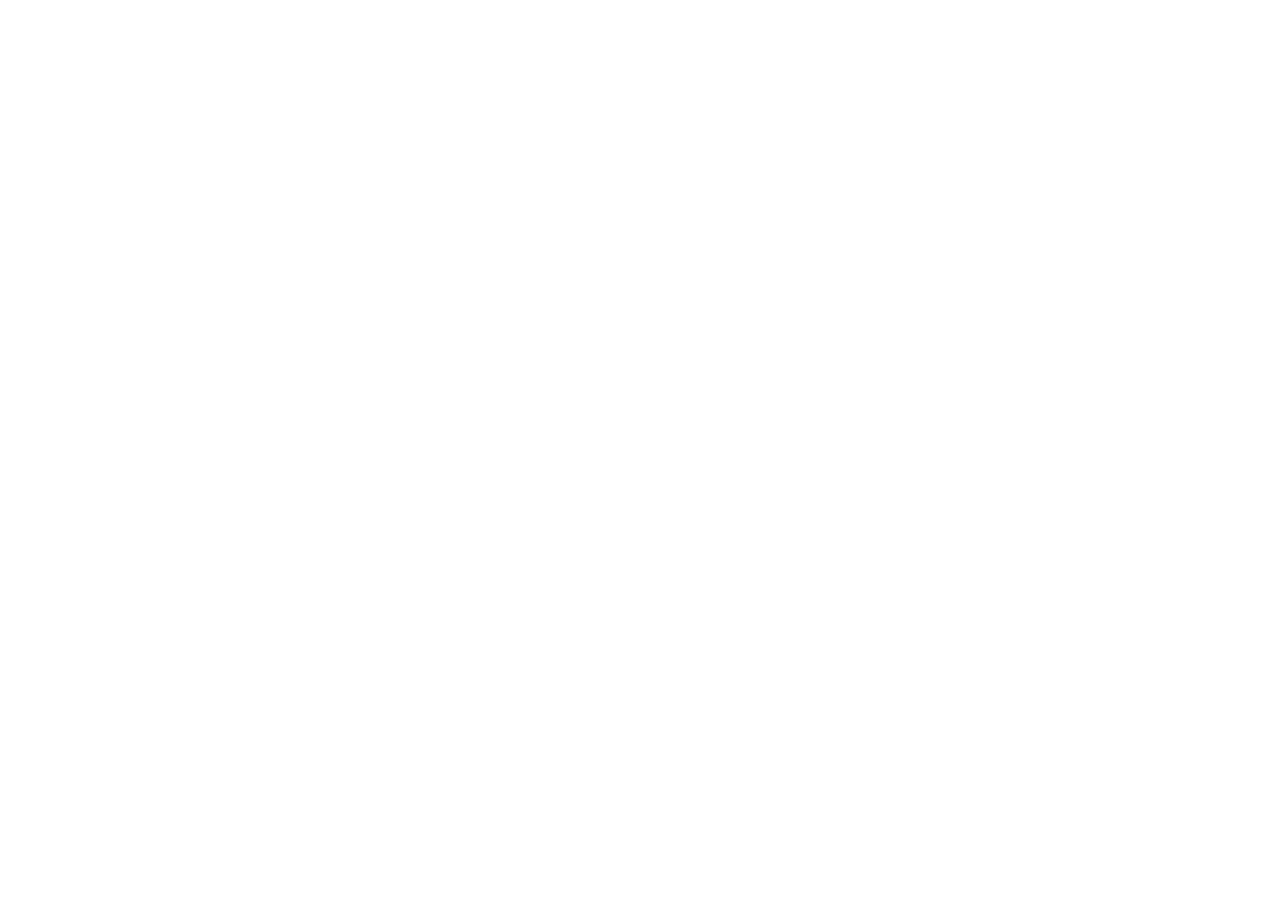
==== index.html @ 955e0716 "Project start" ====
<!DOCTYPE html>
<html lang="en">
<head>
    <meta charset="UTF-8">
    <meta http-equiv="X-UA-Compatible" content="IE=edge">
    <meta name="viewport" content="width=device-width, initial-scale=1.0">
    <link rel="stylesheet" href="/Styles/index.css">
    <title>Document</title>
</head>
<body>
    
</body>
</html>
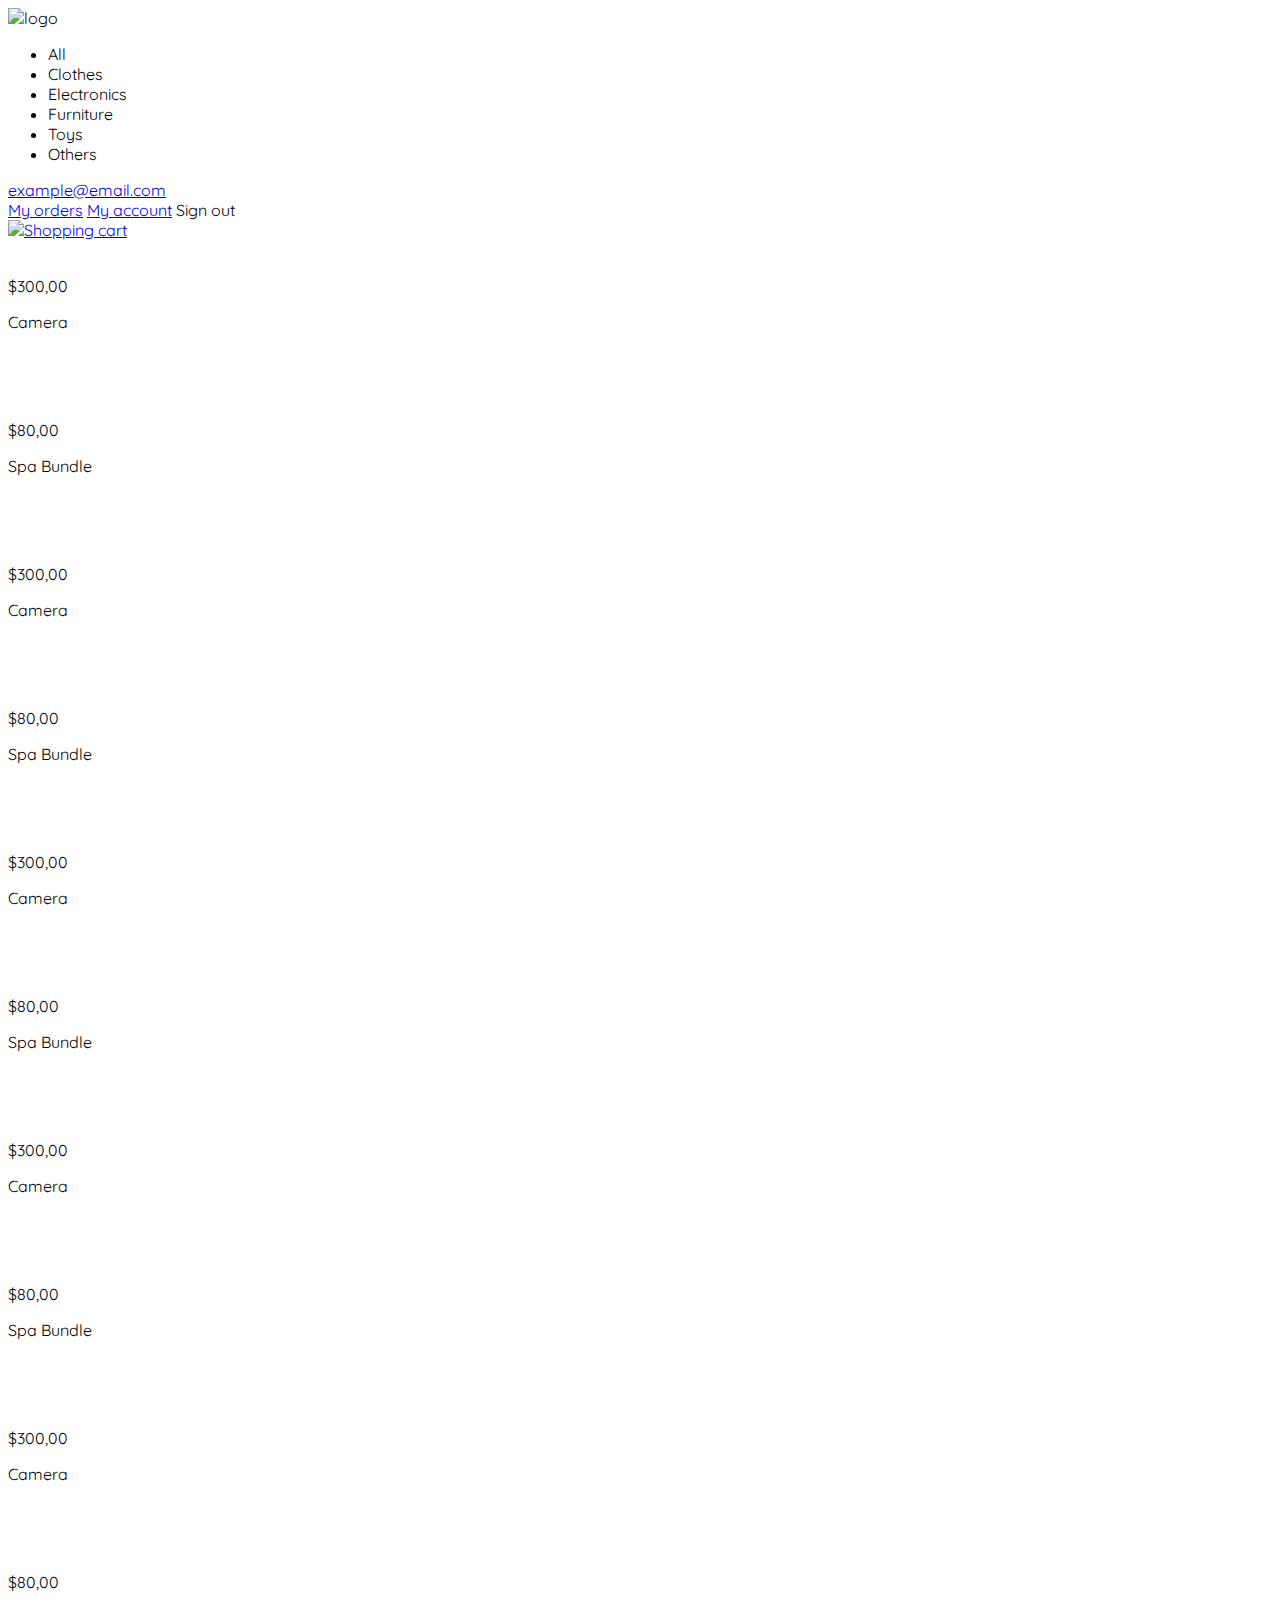
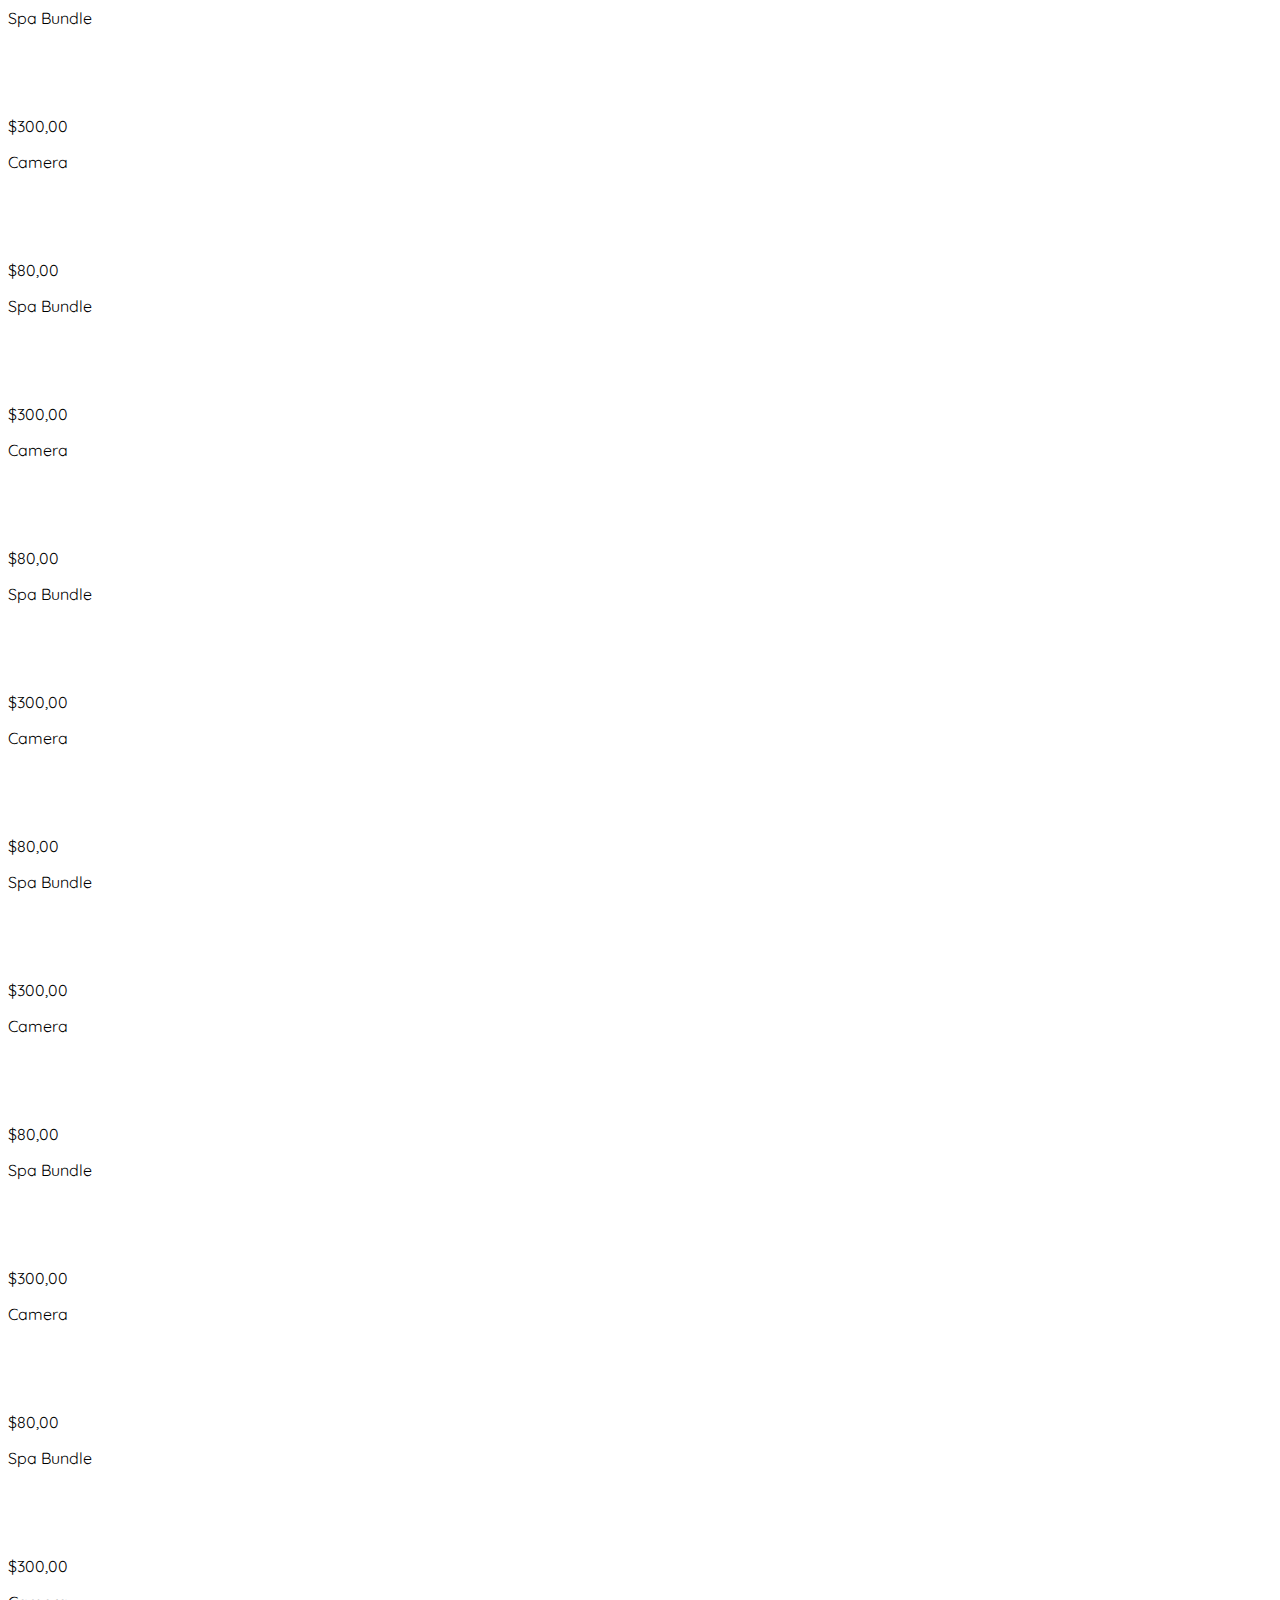
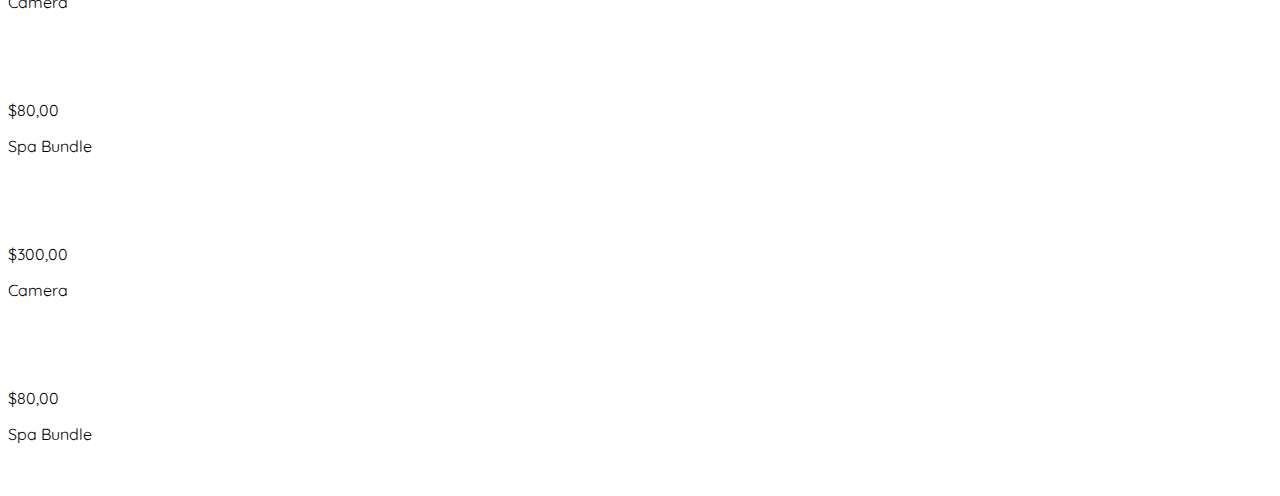
==== commit 42d9f3ca: "Order list page added plus mobile menu" ====
--- a/index.html
+++ b/index.html
@@ -1,13 +1,440 @@
 <!DOCTYPE html>
 <html lang="en">
-<head>
-    <meta charset="UTF-8">
-    <meta http-equiv="X-UA-Compatible" content="IE=edge">
-    <meta name="viewport" content="width=device-width, initial-scale=1.0">
-    <link rel="stylesheet" href="/Styles/index.css">
-    <title>Document</title>
-</head>
-<body>
-    
-</body>
-</html>+  <head>
+    <meta charset="UTF-8" />
+    <meta http-equiv="X-UA-Compatible" content="IE=edge" />
+    <meta name="viewport" content="width=device-width, initial-scale=1.0" />
+    <link rel="stylesheet" href="/Styles/index.css" />
+    <link rel="shortcut icon" href="/logos/favicon_bota_fora.svg" type="img" />
+    <!-- fonts -->
+    <link rel="preconnect" href="https://fonts.googleapis.com" />
+    <link rel="preconnect" href="https://fonts.gstatic.com" crossorigin />
+    <link
+      href="https://fonts.googleapis.com/css2?family=Quicksand:wght@300;500;700&display=swap"
+      rel="stylesheet"
+    />
+    <title>Yard Sale</title>
+  </head>
+  <body>
+    <header>
+      <nav class="bar-nav">
+        <img src="/logos/logo_yard_sale.svg" alt="logo" class="logo" />
+        <ul class="menu-navigation">
+          <li>All</li>
+          <li>Clothes</li>
+          <li>Electronics</li>
+          <li>Furniture</li>
+          <li>Toys</li>
+          <li>Others</li>
+        </ul>
+        <div class="cart-container">
+          <div class="dropdown">
+            <a href="/components/login.html" class="button-menu"
+              >example@email.com</a
+            >
+            <div class="dropdown-menu">
+              <a href="/">My orders</a>
+              <a href="/">My account</a>
+              <span>Sign out</span>
+            </div>
+          </div>
+          <a href="/components/order.html" class="cart">
+            <img
+              src="/icons/icon_shopping_cart.svg"
+              alt="Shopping cart"
+              class="cart-logo"
+            />
+          </a>
+        </div>
+      </nav>
+    </header>
+
+    <section class="main-container">
+      <div class="cards-container">
+        <div class="product-card">
+          <img
+            src="https://images.pexels.com/photos/821651/pexels-photo-821651.jpeg?auto=compress&cs=tinysrgb&dpr=2&h=650&w=940"
+            alt=""
+          />
+          <div class="product-info">
+            <div>
+              <p>$300,00</p>
+              <p>Camera</p>
+            </div>
+            <figure>
+              <img src="/icons/bt_add_to_cart.svg" alt="" />
+            </figure>
+          </div>
+        </div>
+
+        <div class="product-card">
+          <img
+            src="https://images.pexels.com/photos/4210374/pexels-photo-4210374.jpeg?cs=srgb&dl=pexels-karolina-grabowska-4210374.jpg&fm=jpg"
+            alt=""
+          />
+          <div class="product-info">
+            <div>
+              <p>$80,00</p>
+              <p>Spa Bundle</p>
+            </div>
+            <figure>
+              <img src="/icons/bt_add_to_cart.svg" alt="" />
+            </figure>
+          </div>
+        </div>
+
+        <div class="product-card">
+          <img
+            src="https://images.pexels.com/photos/821651/pexels-photo-821651.jpeg?auto=compress&cs=tinysrgb&dpr=2&h=650&w=940"
+            alt=""
+          />
+          <div class="product-info">
+            <div>
+              <p>$300,00</p>
+              <p>Camera</p>
+            </div>
+            <figure>
+              <img src="/icons/bt_add_to_cart.svg" alt="" />
+            </figure>
+          </div>
+        </div>
+
+        <div class="product-card">
+          <img
+            src="https://images.pexels.com/photos/4210374/pexels-photo-4210374.jpeg?cs=srgb&dl=pexels-karolina-grabowska-4210374.jpg&fm=jpg"
+            alt=""
+          />
+          <div class="product-info">
+            <div>
+              <p>$80,00</p>
+              <p>Spa Bundle</p>
+            </div>
+            <figure>
+              <img src="/icons/bt_add_to_cart.svg" alt="" />
+            </figure>
+          </div>
+        </div>
+
+        <div class="product-card">
+          <img
+            src="https://images.pexels.com/photos/821651/pexels-photo-821651.jpeg?auto=compress&cs=tinysrgb&dpr=2&h=650&w=940"
+            alt=""
+          />
+          <div class="product-info">
+            <div>
+              <p>$300,00</p>
+              <p>Camera</p>
+            </div>
+            <figure>
+              <img src="/icons/bt_add_to_cart.svg" alt="" />
+            </figure>
+          </div>
+        </div>
+
+        <div class="product-card">
+          <img
+            src="https://images.pexels.com/photos/4210374/pexels-photo-4210374.jpeg?cs=srgb&dl=pexels-karolina-grabowska-4210374.jpg&fm=jpg"
+            alt=""
+          />
+          <div class="product-info">
+            <div>
+              <p>$80,00</p>
+              <p>Spa Bundle</p>
+            </div>
+            <figure>
+              <img src="/icons/bt_add_to_cart.svg" alt="" />
+            </figure>
+          </div>
+        </div>
+
+        <div class="product-card">
+          <img
+            src="https://images.pexels.com/photos/821651/pexels-photo-821651.jpeg?auto=compress&cs=tinysrgb&dpr=2&h=650&w=940"
+            alt=""
+          />
+          <div class="product-info">
+            <div>
+              <p>$300,00</p>
+              <p>Camera</p>
+            </div>
+            <figure>
+              <img src="/icons/bt_add_to_cart.svg" alt="" />
+            </figure>
+          </div>
+        </div>
+
+        <div class="product-card">
+          <img
+            src="https://images.pexels.com/photos/4210374/pexels-photo-4210374.jpeg?cs=srgb&dl=pexels-karolina-grabowska-4210374.jpg&fm=jpg"
+            alt=""
+          />
+          <div class="product-info">
+            <div>
+              <p>$80,00</p>
+              <p>Spa Bundle</p>
+            </div>
+            <figure>
+              <img src="/icons/bt_add_to_cart.svg" alt="" />
+            </figure>
+          </div>
+        </div>
+
+        <div class="product-card">
+          <img
+            src="https://images.pexels.com/photos/821651/pexels-photo-821651.jpeg?auto=compress&cs=tinysrgb&dpr=2&h=650&w=940"
+            alt=""
+          />
+          <div class="product-info">
+            <div>
+              <p>$300,00</p>
+              <p>Camera</p>
+            </div>
+            <figure>
+              <img src="/icons/bt_add_to_cart.svg" alt="" />
+            </figure>
+          </div>
+        </div>
+
+        <div class="product-card">
+          <img
+            src="https://images.pexels.com/photos/4210374/pexels-photo-4210374.jpeg?cs=srgb&dl=pexels-karolina-grabowska-4210374.jpg&fm=jpg"
+            alt=""
+          />
+          <div class="product-info">
+            <div>
+              <p>$80,00</p>
+              <p>Spa Bundle</p>
+            </div>
+            <figure>
+              <img src="/icons/bt_add_to_cart.svg" alt="" />
+            </figure>
+          </div>
+        </div>
+
+        <div class="product-card">
+          <img
+            src="https://images.pexels.com/photos/821651/pexels-photo-821651.jpeg?auto=compress&cs=tinysrgb&dpr=2&h=650&w=940"
+            alt=""
+          />
+          <div class="product-info">
+            <div>
+              <p>$300,00</p>
+              <p>Camera</p>
+            </div>
+            <figure>
+              <img src="/icons/bt_add_to_cart.svg" alt="" />
+            </figure>
+          </div>
+        </div>
+
+        <div class="product-card">
+          <img
+            src="https://images.pexels.com/photos/4210374/pexels-photo-4210374.jpeg?cs=srgb&dl=pexels-karolina-grabowska-4210374.jpg&fm=jpg"
+            alt=""
+          />
+          <div class="product-info">
+            <div>
+              <p>$80,00</p>
+              <p>Spa Bundle</p>
+            </div>
+            <figure>
+              <img src="/icons/bt_add_to_cart.svg" alt="" />
+            </figure>
+          </div>
+        </div>
+
+        <div class="product-card">
+          <img
+            src="https://images.pexels.com/photos/821651/pexels-photo-821651.jpeg?auto=compress&cs=tinysrgb&dpr=2&h=650&w=940"
+            alt=""
+          />
+          <div class="product-info">
+            <div>
+              <p>$300,00</p>
+              <p>Camera</p>
+            </div>
+            <figure>
+              <img src="/icons/bt_add_to_cart.svg" alt="" />
+            </figure>
+          </div>
+        </div>
+
+        <div class="product-card">
+          <img
+            src="https://images.pexels.com/photos/4210374/pexels-photo-4210374.jpeg?cs=srgb&dl=pexels-karolina-grabowska-4210374.jpg&fm=jpg"
+            alt=""
+          />
+          <div class="product-info">
+            <div>
+              <p>$80,00</p>
+              <p>Spa Bundle</p>
+            </div>
+            <figure>
+              <img src="/icons/bt_add_to_cart.svg" alt="" />
+            </figure>
+          </div>
+        </div>
+
+        <div class="product-card">
+          <img
+            src="https://images.pexels.com/photos/821651/pexels-photo-821651.jpeg?auto=compress&cs=tinysrgb&dpr=2&h=650&w=940"
+            alt=""
+          />
+          <div class="product-info">
+            <div>
+              <p>$300,00</p>
+              <p>Camera</p>
+            </div>
+            <figure>
+              <img src="/icons/bt_add_to_cart.svg" alt="" />
+            </figure>
+          </div>
+        </div>
+
+        <div class="product-card">
+          <img
+            src="https://images.pexels.com/photos/4210374/pexels-photo-4210374.jpeg?cs=srgb&dl=pexels-karolina-grabowska-4210374.jpg&fm=jpg"
+            alt=""
+          />
+          <div class="product-info">
+            <div>
+              <p>$80,00</p>
+              <p>Spa Bundle</p>
+            </div>
+            <figure>
+              <img src="/icons/bt_add_to_cart.svg" alt="" />
+            </figure>
+          </div>
+        </div>
+
+        <div class="product-card">
+          <img
+            src="https://images.pexels.com/photos/821651/pexels-photo-821651.jpeg?auto=compress&cs=tinysrgb&dpr=2&h=650&w=940"
+            alt=""
+          />
+          <div class="product-info">
+            <div>
+              <p>$300,00</p>
+              <p>Camera</p>
+            </div>
+            <figure>
+              <img src="/icons/bt_add_to_cart.svg" alt="" />
+            </figure>
+          </div>
+        </div>
+
+        <div class="product-card">
+          <img
+            src="https://images.pexels.com/photos/4210374/pexels-photo-4210374.jpeg?cs=srgb&dl=pexels-karolina-grabowska-4210374.jpg&fm=jpg"
+            alt=""
+          />
+          <div class="product-info">
+            <div>
+              <p>$80,00</p>
+              <p>Spa Bundle</p>
+            </div>
+            <figure>
+              <img src="/icons/bt_add_to_cart.svg" alt="" />
+            </figure>
+          </div>
+        </div>
+
+        <div class="product-card">
+          <img
+            src="https://images.pexels.com/photos/821651/pexels-photo-821651.jpeg?auto=compress&cs=tinysrgb&dpr=2&h=650&w=940"
+            alt=""
+          />
+          <div class="product-info">
+            <div>
+              <p>$300,00</p>
+              <p>Camera</p>
+            </div>
+            <figure>
+              <img src="/icons/bt_add_to_cart.svg" alt="" />
+            </figure>
+          </div>
+        </div>
+
+        <div class="product-card">
+          <img
+            src="https://images.pexels.com/photos/4210374/pexels-photo-4210374.jpeg?cs=srgb&dl=pexels-karolina-grabowska-4210374.jpg&fm=jpg"
+            alt=""
+          />
+          <div class="product-info">
+            <div>
+              <p>$80,00</p>
+              <p>Spa Bundle</p>
+            </div>
+            <figure>
+              <img src="/icons/bt_add_to_cart.svg" alt="" />
+            </figure>
+          </div>
+        </div>
+
+        <div class="product-card">
+          <img
+            src="https://images.pexels.com/photos/821651/pexels-photo-821651.jpeg?auto=compress&cs=tinysrgb&dpr=2&h=650&w=940"
+            alt=""
+          />
+          <div class="product-info">
+            <div>
+              <p>$300,00</p>
+              <p>Camera</p>
+            </div>
+            <figure>
+              <img src="/icons/bt_add_to_cart.svg" alt="" />
+            </figure>
+          </div>
+        </div>
+
+        <div class="product-card">
+          <img
+            src="https://images.pexels.com/photos/4210374/pexels-photo-4210374.jpeg?cs=srgb&dl=pexels-karolina-grabowska-4210374.jpg&fm=jpg"
+            alt=""
+          />
+          <div class="product-info">
+            <div>
+              <p>$80,00</p>
+              <p>Spa Bundle</p>
+            </div>
+            <figure>
+              <img src="/icons/bt_add_to_cart.svg" alt="" />
+            </figure>
+          </div>
+        </div>
+
+        <div class="product-card">
+          <img
+            src="https://images.pexels.com/photos/821651/pexels-photo-821651.jpeg?auto=compress&cs=tinysrgb&dpr=2&h=650&w=940"
+            alt=""
+          />
+          <div class="product-info">
+            <div>
+              <p>$300,00</p>
+              <p>Camera</p>
+            </div>
+            <figure>
+              <img src="/icons/bt_add_to_cart.svg" alt="" />
+            </figure>
+          </div>
+        </div>
+
+        <div class="product-card">
+          <img
+            src="https://images.pexels.com/photos/4210374/pexels-photo-4210374.jpeg?cs=srgb&dl=pexels-karolina-grabowska-4210374.jpg&fm=jpg"
+            alt=""
+          />
+          <div class="product-info">
+            <div>
+              <p>$80,00</p>
+              <p>Spa Bundle</p>
+            </div>
+            <figure>
+              <img src="/icons/bt_add_to_cart.svg" alt="" />
+            </figure>
+          </div>
+        </div>
+      </div>
+    </section>
+  </body>
+</html>
--- a/Styles/index.css
+++ b/Styles/index.css
@@ -0,0 +1,11 @@
+:root{
+    --white: #FFFFFF;
+    --black: #000000;
+    --dark: #232830;
+    --very-light-pink: #C7C7C7;
+    --text-input-field: #F7F7F7;
+    --hospital-green: #ACD9B2;
+}
+body{
+    font-family: 'Quicksand', sans-serif;
+}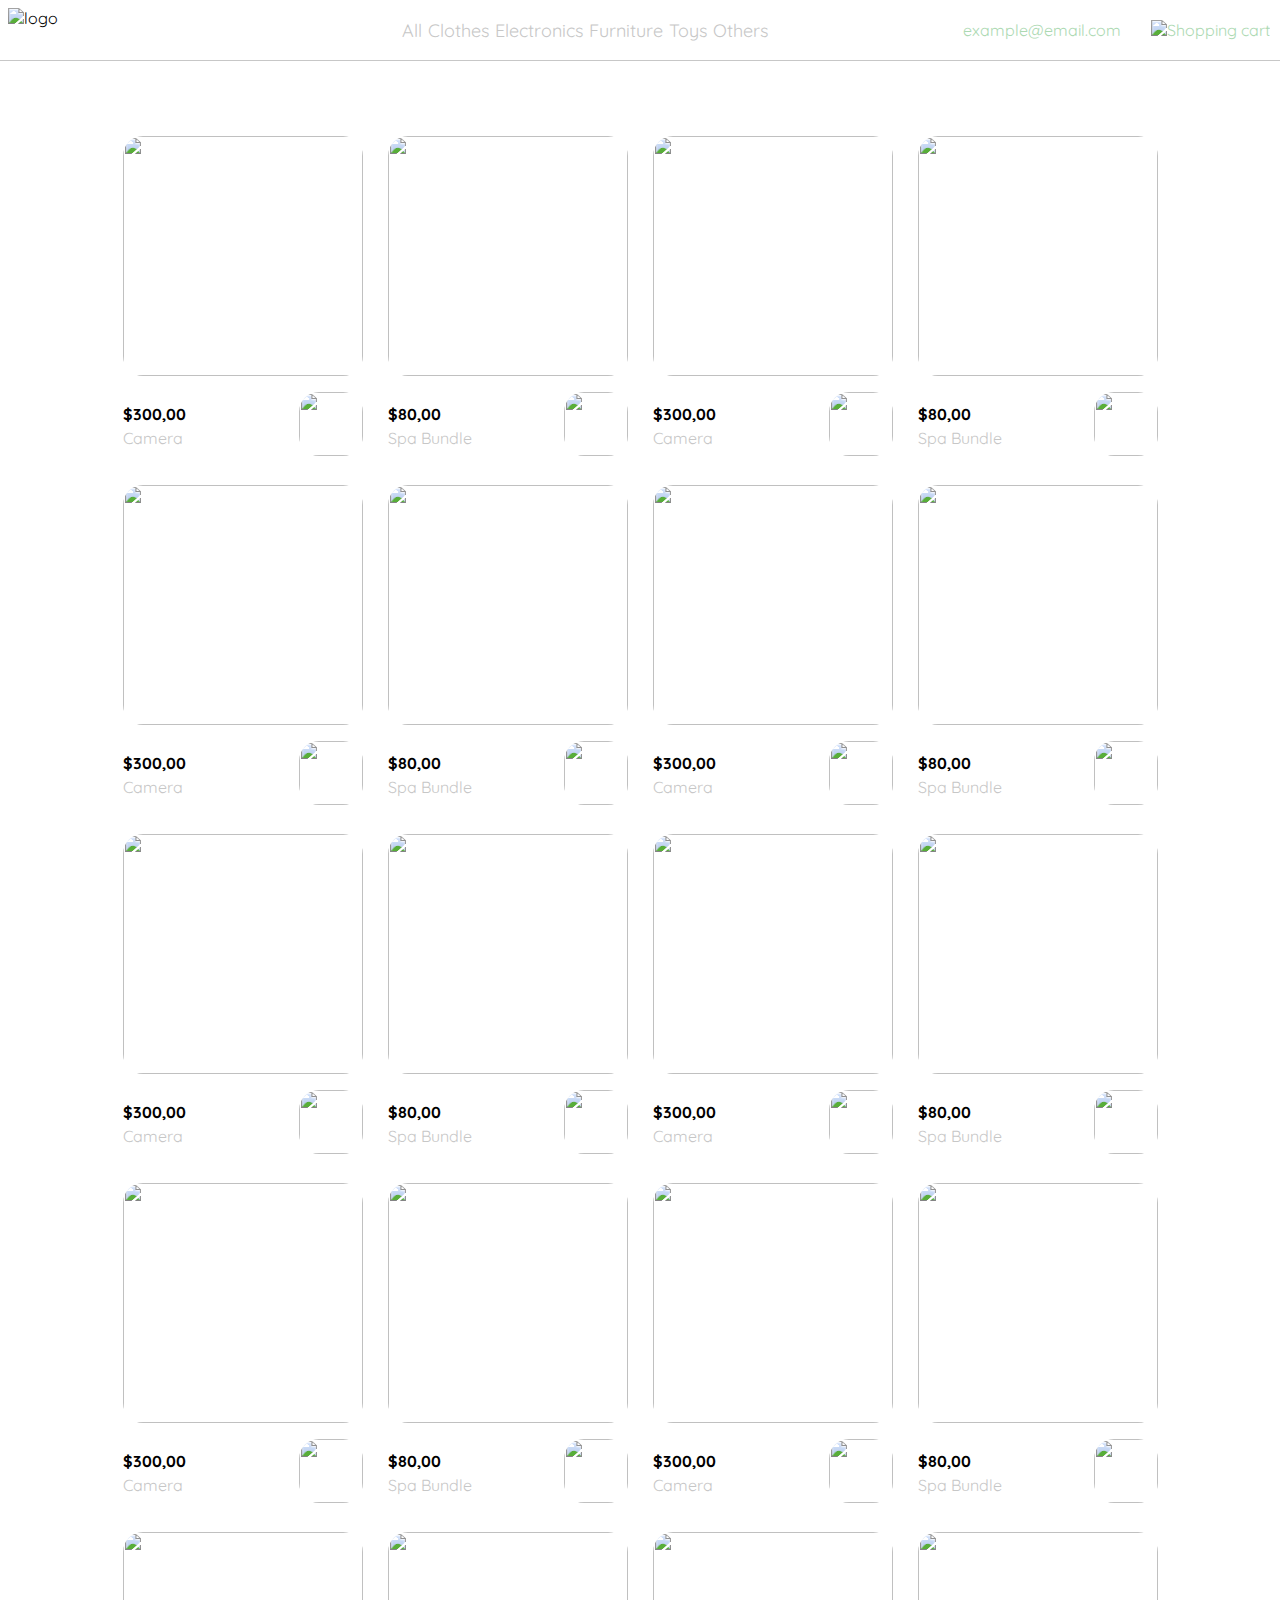
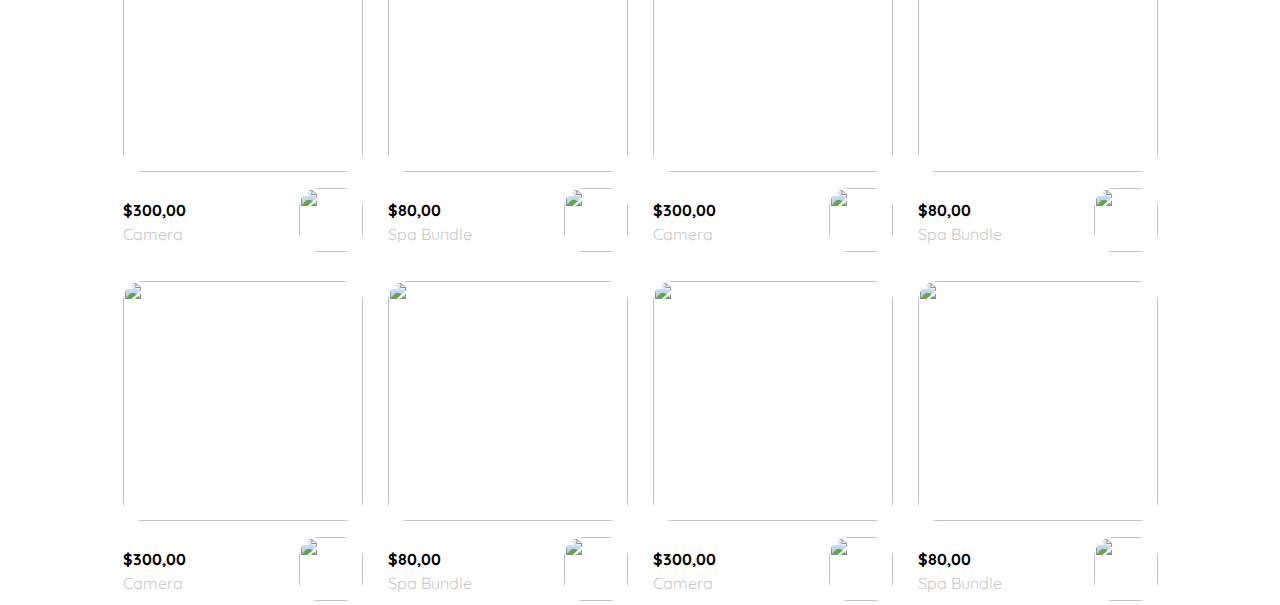
==== commit 7e48c294: "Details on the mobile version added and end of the project." ====
--- a/index.html
+++ b/index.html
@@ -18,6 +18,7 @@
   <body>
     <header>
       <nav class="bar-nav">
+        <img src="/icons/icon_menu.svg" alt="menu" class="menu-logo" />
         <img src="/logos/logo_yard_sale.svg" alt="logo" class="logo" />
         <ul class="menu-navigation">
           <li>All</li>
@@ -33,7 +34,7 @@
               >example@email.com</a
             >
             <div class="dropdown-menu">
-              <a href="/">My orders</a>
+              <a href="/components/my-orders.html">My orders</a>
               <a href="/">My account</a>
               <span>Sign out</span>
             </div>
--- a/Styles/index.css
+++ b/Styles/index.css
@@ -1,11 +1,179 @@
-:root{
-    --white: #FFFFFF;
-    --black: #000000;
-    --dark: #232830;
-    --very-light-pink: #C7C7C7;
-    --text-input-field: #F7F7F7;
-    --hospital-green: #ACD9B2;
+:root {
+  --white: #ffffff;
+  --black: #000000;
+  --dark: #232830;
+  --very-light-pink: #c7c7c7;
+  --text-input-field: #f7f7f7;
+  --hospital-green: #acd9b2;
+  --sm: 14px;
+  --md: 16px;
+  --lg: 18px;
+  --cards-width: 240px;
+  --cards-width-phone: 40px;
 }
-body{
-    font-family: 'Quicksand', sans-serif;
+html {
+  box-sizing: border-box;
+  margin: 0;
+  padding: 0;
+}
+body {
+  font-family: "Quicksand", sans-serif;
+  margin: 0;
+}
+/* -------------------------------------------------------------------------------------- */
+/* header of the document  */
+header .menu-logo{
+  width: 40px;
+  margin: 3px;
+  display: none;
+}
+header .logo {
+  width: 150px;
+  margin: 8px;
+}
+.bar-nav {
+  display: flex;
+  justify-content: space-between;
+  height: 60px;
+  width: 100%;
+}
+header .menu-navigation {
+  display: flex;
+  justify-content: center;
+  list-style: none;
+}
+header .menu-navigation li {
+  padding: 3px;
+  color: var(--very-light-pink);
+  font-size: var(--lg);
+}
+header .menu-navigation li:hover {
+  border: solid 1px var(--hospital-green);
+  border-radius: 12px;
+  color: var(--hospital-green);
+  cursor: pointer;
+}
+header .cart-container {
+  display: flex;
+  align-items: center;
+  justify-self: end;
+}
+header .cart-container a {
+  text-decoration: none;
+  margin-right: 10px;
+  color: var(--hospital-green);
+}
+header .button-menu {
+  border: none;
+  background: none;
+  text-decoration: none;
+  color: var(--hospital-green);
+  cursor: pointer;
+  padding: 0;
+  margin-right: 10px;
+}
+header .dropdown {
+  position: relative;
+  margin-right: 20px;
+}
+header .dropdown-menu {
+  background-color: white;
+  border: solid var(--very-light-pink) 1px;
+  border-radius: 4px;
+  width: 100px;
+  height: auto;
+  margin-right: 10px;
+  padding: 20px;
+  position: absolute;
+  top: calc(100% + 1.2rem);
+  left: 15px;
+  display: none;
+  flex-direction: column;
+}
+header .cart-container:hover .dropdown-menu{
+  display: flex;
+}
+header .dropdown-menu a {
+  margin-bottom: 20px;
+  text-align: end;
+  color: var(--black);
+  font-weight: bold;
+  cursor: pointer;
+}
+header .dropdown-menu span {
+  color: var(--hospital-green);
+  margin-top: 14px;
+  padding-top: 14px;
+  border-top: solid 1px var(--very-light-pink);
+  text-align: end;
+  cursor: pointer;
+}
+
+/* -------------------------------------------------------------------------------------- */
+/* body of the document  */
+body .cards-container {
+  display: grid;
+  width: 100%;
+  grid-template-columns: repeat(auto-fill, 240px);
+  gap: 25px;
+  place-content: center;
+  padding-top: 75px;
+  border-top: solid 1px var(--very-light-pink);
+}
+body .product-card {
+  width: var(--cards-width);
+}
+body .product-card img {
+  width: var(--cards-width);
+  height: var(--cards-width);
+  border-radius: 20px;
+  object-fit: cover;
+  cursor: pointer;
+}
+body .product-info {
+  display: flex;
+  justify-content: space-between;
+  align-items: center;
+  margin-top: 12px;
+}
+body .product-info figure {
+  margin: 0;
+}
+body .product-info figure img {
+  width: 64px;
+  height: 64px;
+}
+body .product-info div p:nth-child(1) {
+  font-weight: bold;
+  font-size: var(--md);
+  margin-top: 0;
+  margin-bottom: 4px;
+}
+body .product-info div p:nth-child(2) {
+  font-size: var(--md);
+  margin-top: 0;
+  margin-bottom: 0;
+  color: var(--very-light-pink);
+}
+
+@media (max-width: 840px) {
+  header .menu-logo{
+    display: block;
+  }
+  header .menu-navigation {
+    display: none;
+  }
+  body .cards-container {
+    grid-template-columns: repeat(auto-fill, 180px);
+  }
+  body .product-card {
+    width: 180px;
+  }
+  body .product-card img {
+    width: 180px;
+    height: 180px;
+  }
+  body .dropdown{
+    display: none;
+  }
 }